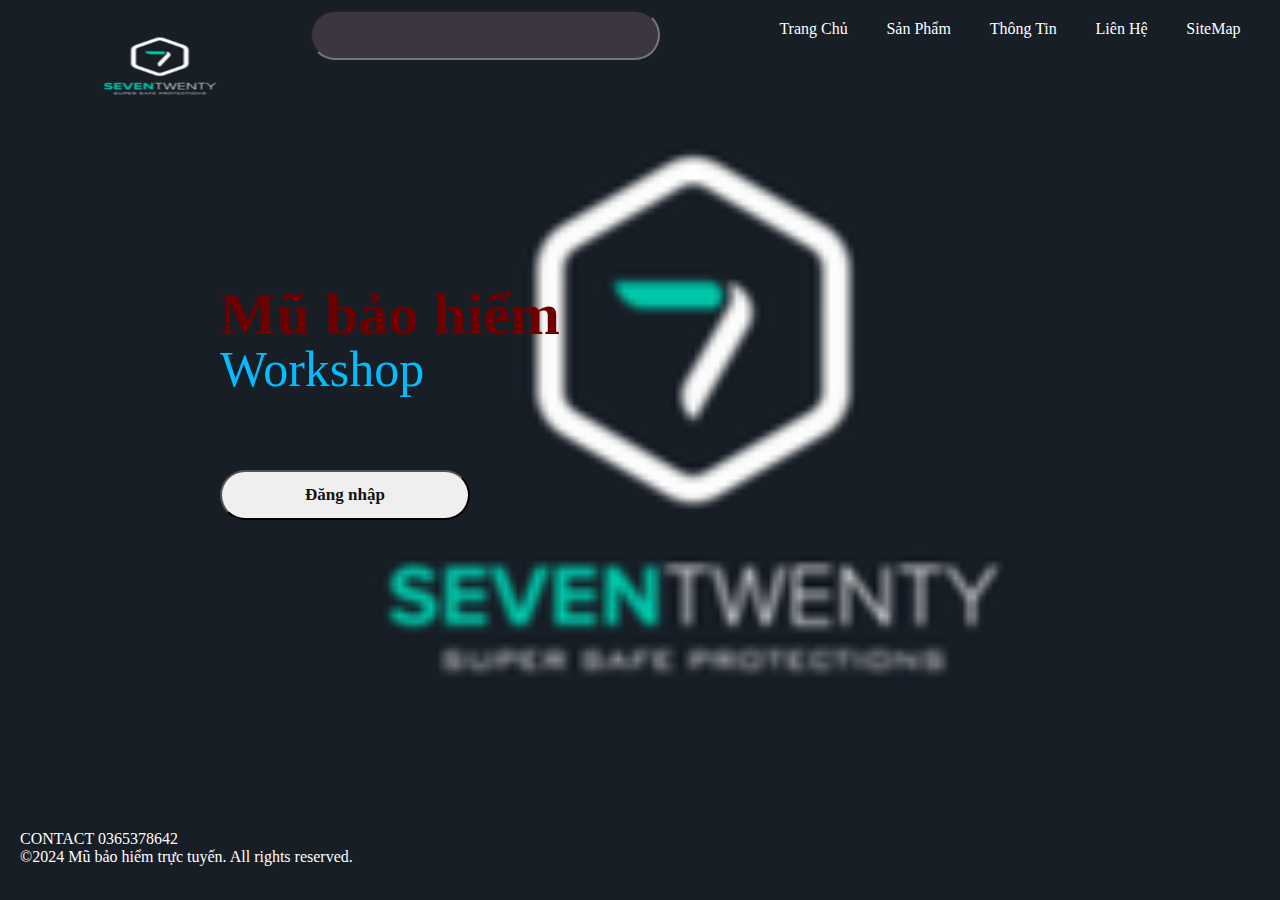
==== index.html @ e457c252 "three commit" ====
<!DOCTYPE html>
<html lang="en">
<head>
    <meta charset="UTF-8">
    <meta name="viewport" content="width=device-width, initial-scale=1.0">
    <link rel="stylesheet" href="../css/trangchu.css">

    <title>Trang Chủ</title>
</head>
<body >
    <header>
    <div class="logo"><a href="trangchu.html"><img src="../img/logo.png" alt="logo"></a>
        <div class="box">
            <form name="search">
                <input type="text" class="input" name="txt" onmouseout="this.value = ''; this.blur();">
            </form>
            <i class="gg-search"></i>
        </div>
    </div>
   
    <div class="menu">
        <ul>
            <li><a href="trangchu.html">Trang Chủ</a></li>
            <li><a href="ttsanphan.html">Sản Phẩm</a></li>
            <li><a href="thongtin.html">Thông Tin</a></li>
            <li><a href="lienhe.html">Liên Hệ </a></li>
            <li><a href="sitemap.html">SiteMap </a></li>
        </ul>
    </div>
    </header>
    <section>
        <aside>
            <a href="#"><span class="mubaohiem">Mũ bảo hiểm</span> <br> <span class="workshop">Workshop</span></a>
            <button id="registernow" ><a href="dangnhap.html">Đăng nhập</a></button>
        </aside>
    </section>
    <footer>
        <div class="address">
            <span id="contact">CONTACT 0365378642</span> <br>
            <span id="2024">&copy;2024 Mũ bảo hiểm trực tuyến. All rights reserved.</span>
        </div>
    </footer>
</body>
</html>
---- css/trangchu.css ----
* {
    margin: 0;
    padding: 0;
    box-sizing: border-box;
    font-family: Montserrat;
}

body {
    background: url("../img/logo.png");
    background-size: cover;
    background-position: center;
    height: 100vh;
}

header {
    height: 10%;
    display: flex;
    justify-content: space-between;
}

.logo a img {
    width: 260px;
    height: 100px;
    margin: 20px 20px;
    float: left;
}

.menu a {
    display: flex;
    text-decoration: none;
    color: white;

}

.menu ul {
    list-style-type: none;
    overflow: hidden;
}

.menu ul {
    display: flex;
    justify-content: space-around;
    width: 500px;
    margin: 20px 20px;
}

.menu a:hover {
    color: rgb(16, 199, 43);

    border-bottom: 1px solid rgb(57, 236, 116);
}

section {
    height: 80%;
    width: 100%;
    float: left;
    position: relative;
}

aside {
    position: absolute;
    float: left;
    height: 300px;
    width: 500px;
    left: 220px;
    top: 180px;
}

aside a {
    text-decoration: none;
}

.mubaohiem {
    position: absolute;
    top: 10px;
    font-size: 60px;
    color: #6e0000;
    text-align: center;
    font-weight: bold;
}

.workshop {
    position: absolute;
    top: 70px;
    font-size: 50px;
    color: #03bcff;
    font-family: "Pacifico";
    text-align: center;
}

#registernow {
    position: absolute;
    top: 200px;
    font-weight: bold;
    text-align: center;
    border-radius: 50px;
    width: 250px;
    height: 50px;

}
.address{
    margin: 20px 20px;
    color: #ffffff;
}
.contact{
    margin-bottom: 100px;
}
#registernow a {
    color: #131313;
    font-size: 17px;
}
footer{
    width: 100%;
    height: 10%;
    display: flex;
    justify-content: space-between;
}

.box{
    position: relative;
    float: left;
}

.input {
    padding: 10px;
    width: 50px;
    height: 50px;
    background: none;
    border-radius: 50px;
    /* font-family: Comic Sans MS; */
    font-size: 17px;
    color: #b95151;
    outline: none;
    margin: 10px;
    width: 350px;
    background: #3b3640;
    
}
  
.box i{
    position: absolute;
    top: 50%;
    left: 320px;
    transform: translate(-50%,-50%);
    font-size: 26px;
    color: #ffd52d;
    transition: .2s;
}
.box:hover i{
    opacity: 0;
    z-index: -1;
}
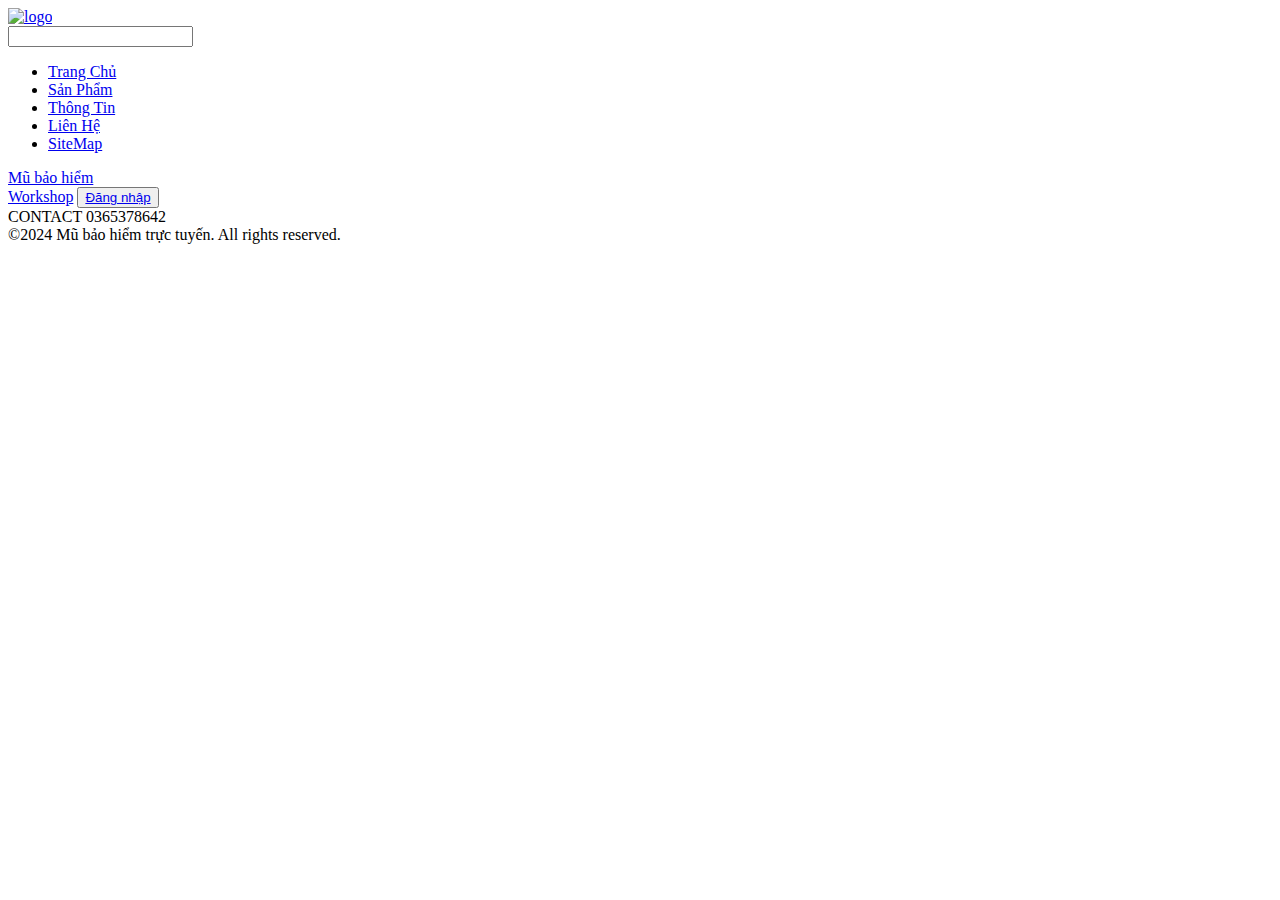
==== commit ab6d96dd: "First commit" ====
--- a/index.html
+++ b/index.html
@@ -3,13 +3,13 @@
 <head>
     <meta charset="UTF-8">
     <meta name="viewport" content="width=device-width, initial-scale=1.0">
-    <link rel="stylesheet" href="../css/trangchu.css">
+    <link rel="stylesheet" href="../stt23_NguyenThiThaiHoa_22001255/css/trangchu.css">
 
     <title>Trang Chủ</title>
 </head>
 <body >
     <header>
-    <div class="logo"><a href="trangchu.html"><img src="../img/logo.png" alt="logo"></a>
+    <div class="logo"><a href="../stt23_NguyenThiThaiHoa_22001255/html/trangchu.html"><img src="../stt23_NguyenThiThaiHoa_22001255/img/logo.png" alt="logo"></a>
         <div class="box">
             <form name="search">
                 <input type="text" class="input" name="txt" onmouseout="this.value = ''; this.blur();">
@@ -20,18 +20,18 @@
    
     <div class="menu">
         <ul>
-            <li><a href="trangchu.html">Trang Chủ</a></li>
-            <li><a href="ttsanphan.html">Sản Phẩm</a></li>
-            <li><a href="thongtin.html">Thông Tin</a></li>
-            <li><a href="lienhe.html">Liên Hệ </a></li>
-            <li><a href="sitemap.html">SiteMap </a></li>
+            <li><a href="../stt23_NguyenThiThaiHoa_22001255/html/trangchu.html">Trang Chủ</a></li>
+            <li><a href="../stt23_NguyenThiThaiHoa_22001255/html/ttsanphan.html">Sản Phẩm</a></li>
+            <li><a href="../stt23_NguyenThiThaiHoa_22001255/html/thongtin.html">Thông Tin</a></li>
+            <li><a href="../stt23_NguyenThiThaiHoa_22001255/html/lienhe.html">Liên Hệ </a></li>
+            <li><a href="../stt23_NguyenThiThaiHoa_22001255/html/sitemap.html">SiteMap </a></li>
         </ul>
     </div>
     </header>
     <section>
         <aside>
             <a href="#"><span class="mubaohiem">Mũ bảo hiểm</span> <br> <span class="workshop">Workshop</span></a>
-            <button id="registernow" ><a href="dangnhap.html">Đăng nhập</a></button>
+            <button id="registernow" ><a href="../stt23_NguyenThiThaiHoa_22001255/html/dangnhap.html">Đăng nhập</a></button>
         </aside>
     </section>
     <footer>
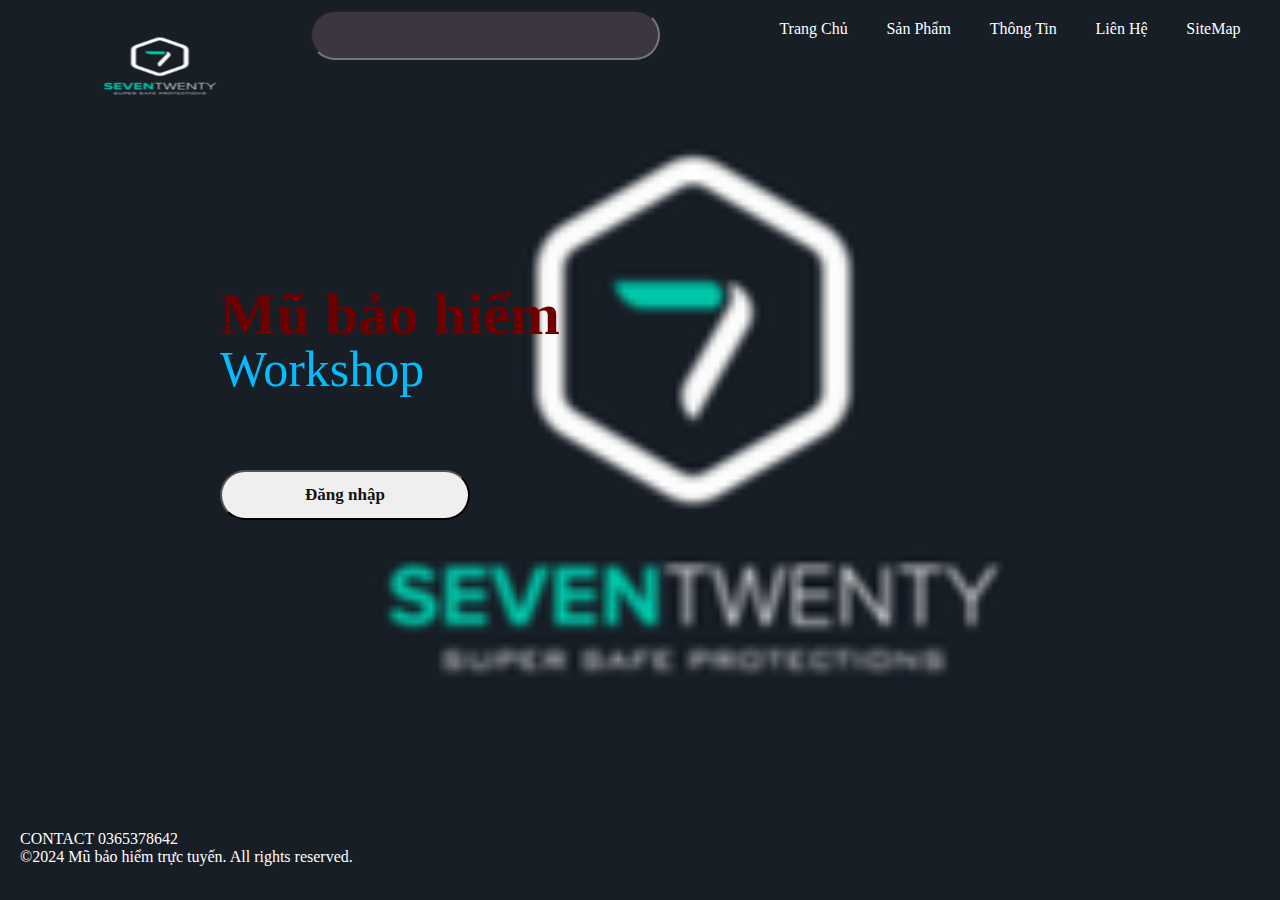
==== commit 1b09e69a: "change link3" ====
--- a/index.html
+++ b/index.html
@@ -3,13 +3,13 @@
 <head>
     <meta charset="UTF-8">
     <meta name="viewport" content="width=device-width, initial-scale=1.0">
-    <link rel="stylesheet" href="../stt23_NguyenThiThaiHoa_22001255/css/trangchu.css">
+    <link rel="stylesheet" href="css/trangchu.css">
 
     <title>Trang Chủ</title>
 </head>
 <body >
     <header>
-    <div class="logo"><a href="../stt23_NguyenThiThaiHoa_22001255/html/trangchu.html"><img src="../stt23_NguyenThiThaiHoa_22001255/img/logo.png" alt="logo"></a>
+    <div class="logo"><a href="html/trangchu.html"><img src="img/logo.png" alt="logo"></a>
         <div class="box">
             <form name="search">
                 <input type="text" class="input" name="txt" onmouseout="this.value = ''; this.blur();">
@@ -20,18 +20,18 @@
    
     <div class="menu">
         <ul>
-            <li><a href="../stt23_NguyenThiThaiHoa_22001255/html/trangchu.html">Trang Chủ</a></li>
-            <li><a href="../stt23_NguyenThiThaiHoa_22001255/html/ttsanphan.html">Sản Phẩm</a></li>
-            <li><a href="../stt23_NguyenThiThaiHoa_22001255/html/thongtin.html">Thông Tin</a></li>
-            <li><a href="../stt23_NguyenThiThaiHoa_22001255/html/lienhe.html">Liên Hệ </a></li>
-            <li><a href="../stt23_NguyenThiThaiHoa_22001255/html/sitemap.html">SiteMap </a></li>
+            <li><a href="html/trangchu.html">Trang Chủ</a></li>
+            <li><a href="html/ttsanphan.html">Sản Phẩm</a></li>
+            <li><a href="html/thongtin.html">Thông Tin</a></li>
+            <li><a href="html/lienhe.html">Liên Hệ </a></li>
+            <li><a href="html/sitemap.html">SiteMap </a></li>
         </ul>
     </div>
     </header>
     <section>
         <aside>
             <a href="#"><span class="mubaohiem">Mũ bảo hiểm</span> <br> <span class="workshop">Workshop</span></a>
-            <button id="registernow" ><a href="../stt23_NguyenThiThaiHoa_22001255/html/dangnhap.html">Đăng nhập</a></button>
+            <button id="registernow" ><a href="html/dangnhap.html">Đăng nhập</a></button>
         </aside>
     </section>
     <footer>
--- a/css/trangchu.css
+++ b/css/trangchu.css
@@ -0,0 +1,152 @@
+* {
+    margin: 0;
+    padding: 0;
+    box-sizing: border-box;
+    font-family: Montserrat;
+}
+
+body {
+    background: url("../img/logo.png");
+    background-size: cover;
+    background-position: center;
+    height: 100vh;
+}
+
+header {
+    height: 10%;
+    display: flex;
+    justify-content: space-between;
+}
+
+.logo a img {
+    width: 260px;
+    height: 100px;
+    margin: 20px 20px;
+    float: left;
+}
+
+.menu a {
+    display: flex;
+    text-decoration: none;
+    color: white;
+
+}
+
+.menu ul {
+    list-style-type: none;
+    overflow: hidden;
+}
+
+.menu ul {
+    display: flex;
+    justify-content: space-around;
+    width: 500px;
+    margin: 20px 20px;
+}
+
+.menu a:hover {
+    color: rgb(16, 199, 43);
+
+    border-bottom: 1px solid rgb(57, 236, 116);
+}
+
+section {
+    height: 80%;
+    width: 100%;
+    float: left;
+    position: relative;
+}
+
+aside {
+    position: absolute;
+    float: left;
+    height: 300px;
+    width: 500px;
+    left: 220px;
+    top: 180px;
+}
+
+aside a {
+    text-decoration: none;
+}
+
+.mubaohiem {
+    position: absolute;
+    top: 10px;
+    font-size: 60px;
+    color: #6e0000;
+    text-align: center;
+    font-weight: bold;
+}
+
+.workshop {
+    position: absolute;
+    top: 70px;
+    font-size: 50px;
+    color: #03bcff;
+    font-family: "Pacifico";
+    text-align: center;
+}
+
+#registernow {
+    position: absolute;
+    top: 200px;
+    font-weight: bold;
+    text-align: center;
+    border-radius: 50px;
+    width: 250px;
+    height: 50px;
+
+}
+.address{
+    margin: 20px 20px;
+    color: #ffffff;
+}
+.contact{
+    margin-bottom: 100px;
+}
+#registernow a {
+    color: #131313;
+    font-size: 17px;
+}
+footer{
+    width: 100%;
+    height: 10%;
+    display: flex;
+    justify-content: space-between;
+}
+
+.box{
+    position: relative;
+    float: left;
+}
+
+.input {
+    padding: 10px;
+    width: 50px;
+    height: 50px;
+    background: none;
+    border-radius: 50px;
+    /* font-family: Comic Sans MS; */
+    font-size: 17px;
+    color: #b95151;
+    outline: none;
+    margin: 10px;
+    width: 350px;
+    background: #3b3640;
+    
+}
+  
+.box i{
+    position: absolute;
+    top: 50%;
+    left: 320px;
+    transform: translate(-50%,-50%);
+    font-size: 26px;
+    color: #ffd52d;
+    transition: .2s;
+}
+.box:hover i{
+    opacity: 0;
+    z-index: -1;
+}